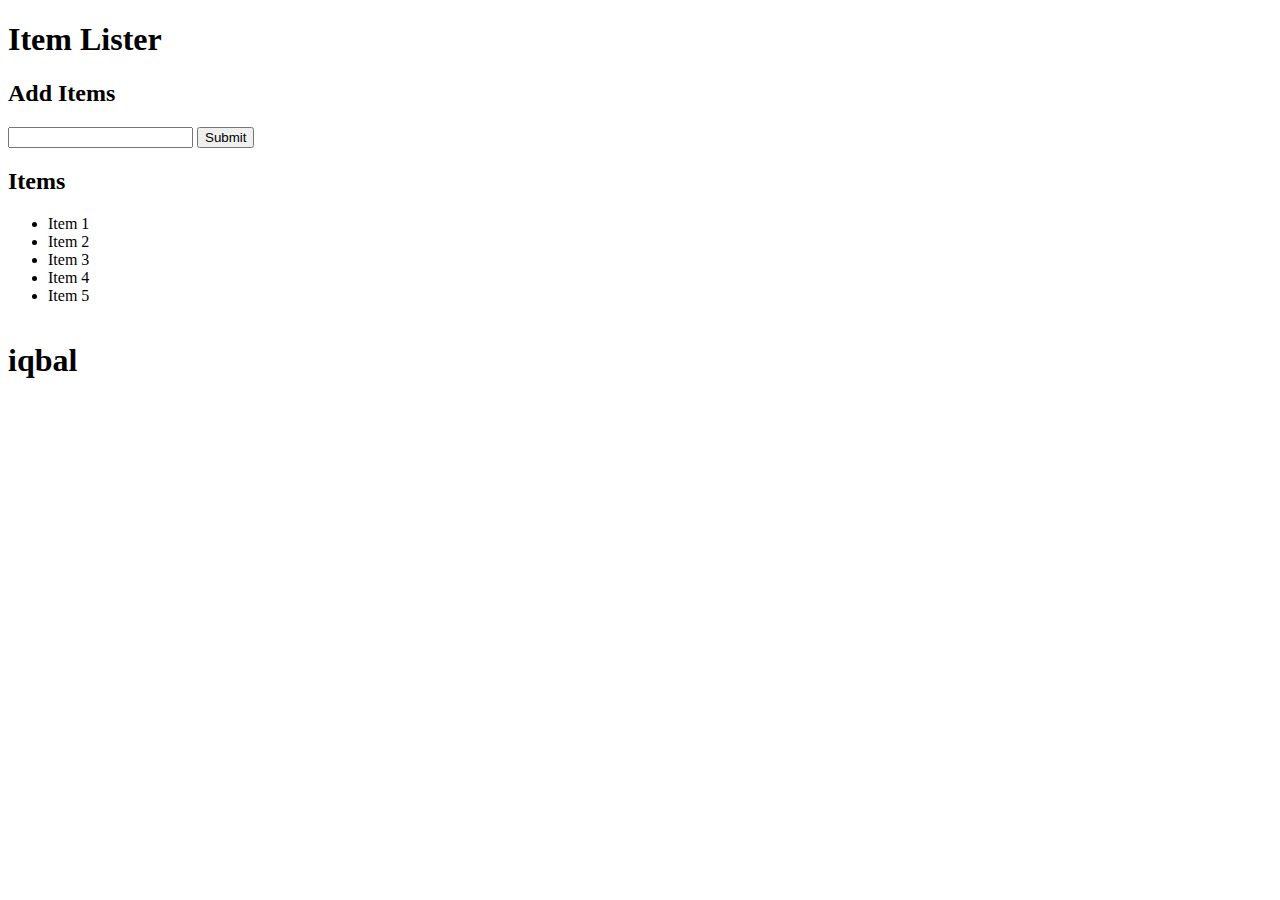
==== index.html @ 749c16e3 "initial commit" ====
<!DOCTYPE html>
<html lang="en">
<head>
  <meta charset="UTF-8">
  <meta name="viewport" content="width=device-width, initial-scale=1.0">
  <meta http-equiv="X-UA-Compatible" content="ie=edge">
  <link rel="stylesheet" href="https://maxcdn.bootstrapcdn.com/bootstrap/4.0.0-beta/css/bootstrap.min.css" integrity="sha384-/Y6pD6FV/Vv2HJnA6t+vslU6fwYXjCFtcEpHbNJ0lyAFsXTsjBbfaDjzALeQsN6M" crossorigin="anonymous">
  <title>Item Lister4</title>
</head>
<body id="b">
  <header id="main-header" class="bg-success text-white p-4 mb-3">
    <div class="container">
      <h1 id="header-title">Item Lister <span style="display:none">123</span></h1>
    </div>
  </header>
  <div class="container">
   <div id="main" class="card card-body">
    <h2 class="title">Add Items</h2>
    <form class="form-inline mb-3">
      <input type="text" class="form-control mr-2">
      <input type="submit" class="btn btn-dark" value="Submit">
    </form>
    <h2 class="title">Items</h2>
    <ul id="items" class="list-group">
      <li class="list-group-item">Item 1</li>
      <li class="list-group-item">Item 2</li>
      <li class="list-group-item">Item 3</li>
      <li class="list-group-item">Item 4</li>
      <li>Item 5</li>
    </ul>
   </div>
  </div>
  <footer id="ftr "> 
    <div class="container">
        <h1 style="text-align:center ; position:absolute;">iqbal</h1>
    </div>
  </footer>
  <script>
    // DOM practice

    // console.dir(document);
    // console.log(document.domain)
    // console.log(document.URL)
   
    // document.title="My first webpage"
    // console.log(document.title);
    // console.log(document.doctype);
    // console.log(document.head)
    // console.log(document.body)
    // // console.log(document.all[10])
    // console.log(document.forms)
    // console.log(document.links)

    // console.log(document.images)
    // console.log(document.getElementById('main-header'))
//    var res=document.getElementById("header-title"); 
//     res.textContent="NEW ITEMS"
//     // res.innerText="GOOGLE";
//     // res.innerHTML="<h3> hello</h3>"
//     // res.style.color="pink";
//     // res.style.backgroundColor="black";
//     res.style.background=""
    // res.style.borderBottom="solid 3pxs yellow";
    // console.log(res);

  //   var res=document.getElementById("main-header");
  //   res.style.borderBottom="solid 3px black"
  //  var addit= document.querySelector('.title');
  //  addit.innerHTML="<h1>Add items<h1>";
  //  addit.style.color="green";

  //  var bdy=document.getElementById('b');
  //  bdy.style.backgroundColor="aqua"
  
  // var items= document .getElementsByClassName('list-group-item');
  //  console.log(items);
  //  items[1].style.color="yellow"
  //  items[0].style.background="green"
  //  items[2].style.fontWeight="bold"
  //  items[2].style.background="green"
  //  for(var i=0;i<items.length;i++){
  //    items[i].style.fontWeight="bold";
  //   items[i].style.color="blue";
  //  }
   var items= document .getElementsByTagName('li');
   console.log(items);


  </script>

</body>
</html>
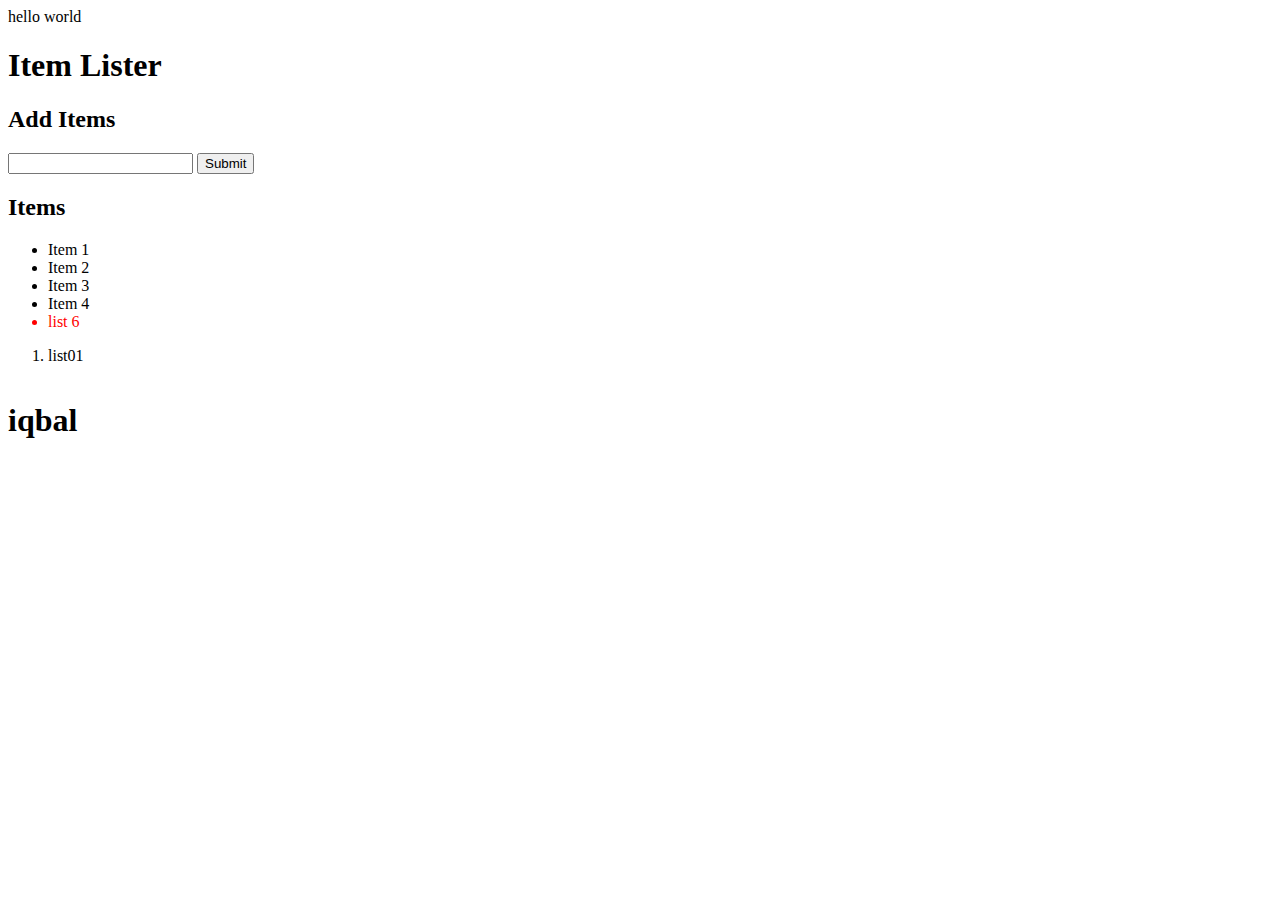
==== commit f3e81764: "dom practice" ====
--- a/index.html
+++ b/index.html
@@ -24,10 +24,7 @@
     <ul id="items" class="list-group">
       <li class="list-group-item">Item 1</li>
       <li class="list-group-item">Item 2</li>
-      <li class="list-group-item">Item 3</li>
-      <li class="list-group-item">Item 4</li>
-      <li>Item 5</li>
-    </ul>
+      <li class="list-group-item">Item 3</li><li class="list-group-item">Item 4</li></ul>
    </div>
   </div>
   <footer id="ftr "> 
@@ -82,8 +79,125 @@
   //    items[i].style.fontWeight="bold";
   //   items[i].style.color="blue";
   //  }
-   var items= document .getElementsByTagName('li');
-   console.log(items);
+  //  var items= document .getElementsByTagName('li');
+  //  console.log(items);
+  //  for(var i=0;i<items.length;i++){
+  //    items[i].style.fontWeight="bold";
+  //   items[i].style.color="aqua";
+  //  }
+  //  items[4].style.color="purple";
+  //  items[4].style.background="darkgrey"
+
+
+  // queryselector
+//   let q=document.querySelector('input')
+// q.value="hello welcome";
+// q.style.color="red";
+// q.style.backgroundColor="darkgreen";
+
+// var r=document.querySelector('input[type="submit"]');
+// r.value="Done"
+// r.style.backgroundColor="darkblue";
+
+// var s=document.querySelector('.list-group-item');
+// s.style.backgroundColor="darkblue"
+
+
+// var l=document.querySelector('.list-group-item:last-child');
+// l.style.backgroundColor="darkblue"
+
+
+// var f=document.querySelector('.list-group-item:nth-child(3)');
+// f.style.color="darkblue"
+// f.style.fontWeight="bold"
+
+
+// queryselectorall
+// var a=document.querySelectorAll('.title');
+// console.log(a);
+// a[0].textContent="hiiiiii";
+
+// a[1].textContent="byyyy"
+
+
+// var n=document.querySelector('.title');
+// console.log(n);
+
+// n.style.color="darkblue"
+
+ var a=document.querySelector('.list-group-item');
+// console.log(a.parentElement)
+console.log(a.parentNode)
+
+
+var a=document.querySelector('.list-group');
+console.log(a.lastChild)
+console.log(a.firstChild);
+// console.log(a.children);
+console.log(a.firstElementChild)
+console.log(a.lastElementChid)
+
+var n=document.querySelector('.list-group-item')
+console.log(n.nextSibling)
+
+console.log(n.nextElementSibling)
+console.log(n.previousSibling)
+console.log(n.previousElementSibling)
+
+
+// create and append child
+var list=document.querySelector('#items')
+
+var l=document.createElement('li');
+// l.className='new-list';
+l.innerHTML='list 6';
+l.className='list-group-item'
+l.style.color='red'
+
+console.log(l);
+ list.appendChild(l);
+
+
+//  create element
+ var newe=document.createElement('ol')
+ newe.className='orderdlist';
+//  set attribute
+ newe.setAttribute('name','setAttribute value');
+
+ console.log(newe);
+ var newl=document.createElement('li')
+ newl.className='new-list'
+ newl.textContent='list01'
+ newe.appendChild(newl)
+
+ var m=document.querySelector('#main')
+ m.appendChild(newe);
+
+var r= document.createTextNode('hello world')
+var f=document.querySelector('.orderdlist');
+f.appendChild(r)
+// console.log(r)
+
+
+ var op=document.querySelector('.orderdlist')
+ console.log(op.textContent)
+
+
+ var nn=document.querySelector('#header-title')
+  nn.before(r);
+//  nn.after(r)
+//  r.before(nn)
+//  r.after(nn)
+//  get Attribute
+console.log(newe.getAttribute('name'));
+
+
+
+
+
+
+
+
 
 
   </script>
